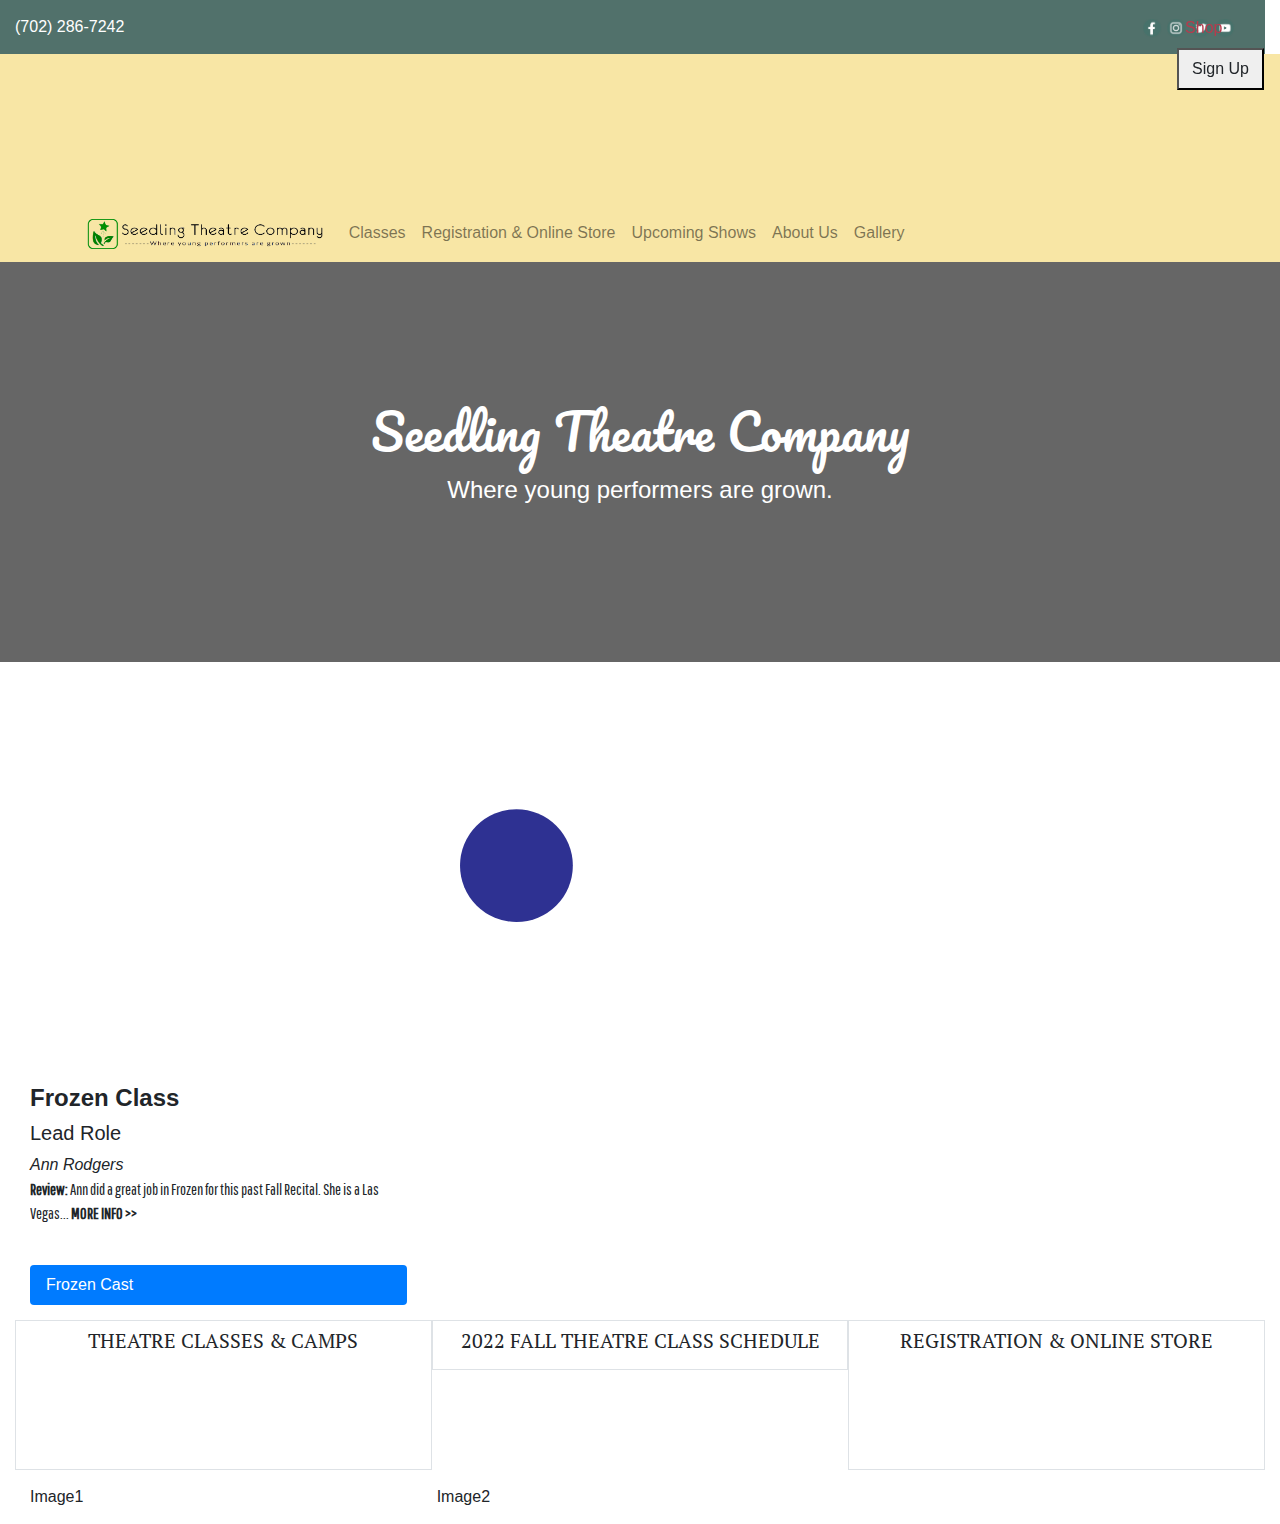
==== index.html @ e0f7eefa "Add files via upload" ====
<!DOCTYPE html>
    <html lang="en">
        <head>
            <!-- Required meta tags -->
            <meta charset="utf-8">
            <meta name="viewport" content="width=device-width, initial-scale=1">

            <!-- Bootstrap CSS -->
            <link rel="stylesheet" href="https://cdn.jsdelivr.net/npm/bootstrap@4.3.1/dist/css/bootstrap.min.css" integrity="sha384-ggOyR0iXCbMQv3Xipma34MD+dH/1fQ784/j6cY/iJTQUOhcWr7x9JvoRxT2MZw1T" crossorigin="anonymous">
            <link rel="stylesheet" href="../css/mystyle.css">

            <!-- Google Fonts -->
            <link rel="stylesheet" href="https://fonts.googleapis.com/css?family=Pacifico">
            <link rel="stylesheet" href="https://fonts.googleapis.com/css?family=PT Serif">
            <link rel="stylesheet" href="https://fonts.googleapis.com/css?family=Pathway Gothic One">

            <!-- Optional JavaScript -->
            <!-- jQuery first, then Popper.js, then Bootstrap JS -->
            <script src="https://code.jquery.com/jquery-3.3.1.slim.min.js" integrity="sha384-q8i/X+965DzO0rT7abK41JStQIAqVgRVzpbzo5smXKp4YfRvH+8abtTE1Pi6jizo" crossorigin="anonymous"></script>
            <script src="https://cdn.jsdelivr.net/npm/popper.js@1.14.7/dist/umd/popper.min.js" integrity="sha384-UO2eT0CpHqdSJQ6hJty5KVphtPhzWj9WO1clHTMGa3JDZwrnQq4sF86dIHNDz0W1" crossorigin="anonymous"></script>
            <script src="https://cdn.jsdelivr.net/npm/bootstrap@4.3.1/dist/js/bootstrap.min.js" integrity="sha384-JjSmVgyd0p3pXB1rRibZUAYoIIy6OrQ6VrjIEaFf/nJGzIxFDsf4x0xIM+B07jRM" crossorigin="anonymous"></script>

            <!-- Google Tag Manager -->
                <script>(function(w,d,s,l,i){w[l]=w[l]||[];w[l].push({'gtm.start':
                new Date().getTime(),event:'gtm.js'});var f=d.getElementsByTagName(s)[0],
                j=d.createElement(s),dl=l!='dataLayer'?'&l='+l:'';j.async=true;j.src=
                'https://www.googletagmanager.com/gtm.js?id='+i+dl;f.parentNode.insertBefore(j,f);
                })(window,document,'script','dataLayer','GTM-MJN7RVX');</script>
            <!-- End Google Tag Manager -->
            
        </head>

        <body>
            
            
            <!-- Google Tag Manager (noscript) -->
            <noscript><iframe src="https://www.googletagmanager.com/ns.html?id=GTM-MJN7RVX"
            height="0" width="0" style="display:none;visibility:hidden"></iframe></noscript>
            <!-- End Google Tag Manager (noscript) -->
            
            
            <header>
                <!-- Social Media Bar -->
                    <div class="row text-white" style="background-color:#51716B">
                        <div class="col-4 text-left">(702) 286-7242</div>
                        <div class="col text-right">
                            <img src="../images/icon%20fb.png" height="20px"> 
                            <img src="../images/icon%20ig.png" height="20px"> 
                            <img src="../images/icon%20tw.png" height="20px"> 
                            <img src="../images/icon%20yt.png" height="20px">
                        </div>
                    </div>



                <!-- Navbar -->
                <nav class="navbar navbar-expand-lg navbar-light" style="background-color:#F8E6A5">

                    <!-- Container wrapper -->
                  <div class="container">

                      <!-- Navbar brand -->
                      <a class="navbar-brand mt-2 mt-lg-0" href="#">
                        <img src="../images/Seedling%20Theatre%20Logo%20Full%20Transparent.png"
                          height="30px"
                          alt="Logo"
                          loading="lazy">
                      </a>
                      
                      
                      <!-- Toggle button -->
                    <button class="navbar-toggler"
                      type="button"
                      data-mdb-toggle="collapse"
                      data-mdb-target="#navbarSupportedContent"
                      aria-controls="navbarSupportedContent"
                       aria-expanded="false"
                      aria-label="Toggle navigation">
                      <i class="fas fa-bars"></i>
                    </button>

                    <!-- Collapsible wrapper -->
                    <div class="collapse navbar-collapse" id="navbarSupportedContent">


                      <!-- Notifications -->
                        <ul class="navbar-nav me-auto mb-2 mb-lg-0">
                            <li class="nav-item">
                              <a class="nav-link" href="#">Classes</a>
                            </li>
                            <li class="nav-item">
                              <a class="nav-link" href="#">Registration &amp; Online Store</a>
                            </li>
                            <li class="nav-item">
                              <a class="nav-link" href="#">Upcoming Shows</a>
                            </li>
                            <li class="nav-item">
                              <a class="nav-link" href="#">About Us</a>
                            </li>
                            <li class="nav-item">
                              <a class="nav-link" href="#">Gallery</a>
                            </li>
                        </ul>
                    </div>
                    <!-- Collapsible wrapper -->

                    <!-- Right elements -->
                    
                    <!-- Right elements -->
                  </div>
                  <!-- Container wrapper -->
                </nav>
                <!-- Navbar -->




            <!-- Utility Navigation -->
            <div class="container-fluid">
                <nav class="navbar navbar-expand-md navbar-light fixed-top scrolling-navbar">
                
                    <ul class="navvar-nav ml-auto">
                        <li class="nav-item">
                            <a href="#" class="nav-link waves-effect">
                            Shop
                            </a>
                        </li>
                        
                        <li class="nav-item pl-2 mb-2 mb-md-0">
                        <button><a href="#" type="button" class="btn btn-md btn-rounded btn-navbar" data-toggle="modal" data-target="#modalRegisterForm">Sign Up</a>
                            </button>
                        </li>
                    </ul>
                </nav>
            </div>
            
            
            
            
            
            <!-- Modal Sign In-->
            
            <div class="modal fade" id="modalRegisterForm" tabindex="-1" aria-labelledby="myModalLabel" aria-hidden="true">
                <div class="modal-dialog" role="document">
                    <div class="modal-content">
                        
                        <div header="modal-header">
                            <h5 class="modal-title mx-auto">Register</h5>
                            <button type="button" class="close ml-0" data-dismiss="modal" aria-label="Close">
                            <span aria-hidden="true">&times;</span>
                            </button>
                        </div>
                        
                        <div class="modal-body">
                            
                            <div class="md-form md-outline">
                                <i class="fa fa-user prefix"></i>
                                <input type="text" id="modalRegisterForm-name" class="form-control">
                                <label data-error="wrong" data-success="right" for="modalRegisterForm">Your Name</label>
                            </div>
                            
                             <div class="md-form md-outline">
                                <i class="fa fa-envelope prefix"></i>
                                <input type="text" id="modalRegisterForm-name" class="form-control">
                                <label data-error="wrong" data-success="right" for="modalRegisterForm">Your Email</label>
                            </div>
                            
                            <div class="md-form md-outline">
                                <i class="fa fa-lock prefix"></i>
                                <input type="text" id="modalRegisterForm-name" class="form-control">
                                <label data-error="wrong" data-success="right" for="modalRegisterForm">Password</label>
                            </div>
                            
                        </div>
                        
                        <div class="modal-footer d-flex justify-content-center">
                            <button class="btn btn-primary">Sign Up</button>
                        </div>
                    </div>
                </div>
            </div>
                
                
                
                
                

                  <!-- Background image -->
                  <div class="text-center bg-image" style="background-image: url('https://static.wixstatic.com/media/335dda_6d4a54cac4234d6ca81e1d6722535966~mv2.jpg/v1/crop/x_0,y_394,w_4200,h_2379/fill/w_664,h_432,al_c,q_80,usm_0.66_1.00_0.01,enc_auto/SuessicalSHOWCASE-8967.jpg');
                        height: 400px;
                        background-size: cover;
                        background-repeat: no-repeat;
                        background-position: center;">
                    <div class="mask" style="background-color: rgba(0, 0, 0, 0.6); height: 400px;">
                        <div class="d-flex justify-content-center align-items-center h-100">
                            <div class="text-white">
                                    <h1 class="mb-3">Seedling Theatre Company</h1>
                                    <h4 class="mb-3">Where young performers are grown.</h4>
                            </div>
                        </div>
                    </div>
                  </div>
            
                


            </header>



            <div class="container-fluid">
                <div class="row">
                    <div class="col-sm-12">
                        <div class="headerimage>"></div>
                            
                            <!-- Generator: Adobe Illustrator 26.5.2, SVG Export Plug-In . SVG Version: 6.00 Build 0)  -->
                            <svg version="1.1" id="Layer_1" xmlns="http://www.w3.org/2000/svg" xmlns:xlink="http://www.w3.org/1999/xlink" x="0px" y="0px"
                                 viewBox="0 0 612 212.89" style="enable-background:new 0 0 612 212.89;" xml:space="preserve">
                            <style type="text/css">
                                .st0{fill:#2E3192;}
                            </style>
                            <circle class="st0" cx="139.89" cy="106.45" r="86.32"/>
                            </svg>
                    </div>
                </div>
            </div>
            
            <div class="container-fluid">
                <div class="row">
                    <div class="col-sm-4">
                        <h4><b>Frozen Class</b></h4>
                        <h5>Lead Role</h5>
                            <div class="Krisimg"><em>Ann Rodgers</em></div>
                            <p><b>Review:</b> Ann did a great job in Frozen for this past Fall Recital. She is a Las Vegas... <b>MORE INFO >></b></p><br>
                        
                            <ul class="nav nav-pills flex-column">
                                <li class="nav-item">
                                    <a class="nav-link active" href="#">Frozen Cast</a>
                                </li>
                            </ul>
                    </div>
                </div>
            </div>
            
            
            
            

            <div class="container-fluid text-black">
     

                <div class="d-flex" style="height:150px; text-align: center">
                    <div class="p-2 border">
                        <h2>THEATRE CLASSES &amp; CAMPS</h2></div>
                    <div class="p-2 border align-self-start">
                        <h2>2022 FALL THEATRE CLASS SCHEDULE</h2></div>
                    <div class="p-2 border">
                        <h2>REGISTRATION &amp; ONLINE STORE</h2></div>
                </div>

                <div class="row">
                    <div class="col-sm-4">
                        <div class="image">Image1</div>
                    </div>

                    <div class="col-sm-8">
                        <div class="image">Image2</div>
                    </div>

                </div>



            </div>


        </body>
    </html>
---- css/mystyle.css ----
/*My Custom CSS*/
*{
    margin: 0;
    padding: 0;
    -webkit-box-sizing: border-box;
    -mox-box-sizing:border-box;
    box-sizing: boder-box;
}

.gradient-custom {
/* fallback for old browsers */
background: #6a11cb;

/* Chrome 10-25, Safari 5.1-6 */
background: -webkit-linear-gradient(to right, rgba(106, 17, 203, 1), rgba(37, 117, 252, 1));

/* W3C, IE 10+/ Edge, Firefox 16+, Chrome 26+, Opera 12+, Safari 7+ */
background: linear-gradient(to right, rgba(106, 17, 203, 1), rgba(37, 117, 252, 1))
}

.container {
    margin-top:150px;
}

body {
    background-color: white;
    min-height: 100vh;
    font-family: 'Open Sans' Arial;
}

header {
    margin: 0px;
}

a {
    color: #b63b4d;
    text-decoration: none;
}
.accordion {
    max-width: 384px;
    width: 100%;
    margin: 30px auto 20px;
    background: #efeded;
    border-radius: 0;
}

.accordion .link {
    cursor: pointer;
    display: block;
    padding: 15px 15px 15px 42px;
    color: #4d4d4d;
    font-size: 14px;
    font-weight: 700;
    border-bottom: 1px solid #ccc;
    position: relative;
    transition: all 0.4s ease;
}

.accordion li: last-chil .link {
    border-bottom: 0;
}

.accordion li i {
    position: absolute;
    top: 16px;
    left: 12px;
    font-size: 18px;
    color: #595959;
    transition: all 0.4 ease;
}

.accordion li i.fa-chevron-down {
    right: 12px;
    left: auto;
    font-size: 16px;
}

.accordion li.open .link {
    color: #aa00ff;
}

.accordion li.open i{
    color: #aa00ff;
}

.accordion li.open i.fa-chevron-down {
    transition: rotate (180deg);
}

.submenu {
    display: none;
    background: #444359;
    font-size: 14px;
}

.submenu li{
    border-bottom: 1px solid #4b4a5e;
}

.submenu a {
    display: block;
    text-decoration: none;
    color: #d9d9d9;
    padding: 12px;
    padding-left: 42px;
    transition: all 0.25s ease;
}

.submenu a: hover {
    background: #b63b4d;
    color: #fff;
}

h1 {
    font-family: 'Pacifico', serif;
    font-size: 48px;
}

h2 {
    font-family: 'PT Serif', serif; 
    font-size: 20px;
}

h3 {
    font-family: 'PT Serif', serif; 
    font-size: 24px;
    box-shadow: 0 0 10px 0 rgba(0, 0, 0, .4) inset;
    background: linear gradient(to bottom, #fff 30%, #fcfcfc 40%, #f8f8ff8 50%, #f0f0f0 100%);
    border-radius: 7px;
    
}

h4 {
    animation-duration: 8s;
    animation-name: slidein;
    animation-iteration-count: infinite;
}

@keyframes slidein {
    0% {
        margin-left: 0%;
    }
    
    50% {
        margin-left: 100px;
    }
    
    100% {
        margin-left: 0%;
    }
}

.heroimg {
    object-fit: cover;
}

.classes1 {
    display: block;
    margin: auto;
    height: 100%;
}

p {
    font-family: 'Pathway Gothic One', serif;
    overflow: hidden;
}

ul {
    overflow: hidden;
}

.jumbotron {
    margin: auto;
    background-color: crimson;
    line-height: 1;
    height: 170px;
}

.row {
    padding: 15px;
    width: 100%;
    
}

.headerimage {
    display:block;
    max-width: 100%;
    height: auto;
    background-image: linear-gradient(rgba(0,0,0,1)), url(bck.jpg);
    background-position: center;
}

.caption {
    text-align: right;
}

.classes1 {
    display: block;
    margin: auto;
    height: 100%;
}

.p-2 {
    width: 600px;
}

.footer {
    background: #aaa;
}

.footer,
.push {
    height: 50px;
    margin-top: 100%;
}

.footer h3 {
    text-align: center;
    padding-top: 10px;
}

.clearfix::after,
.calendar ol::after {
    content: ".";
    height: 0;
    clear: both;
    visibility: hidden;
}




/*============ Bootstrap Calendar Styling ========== */
@media (max-width:575px) {
    .display-4 {
        font-size: 1.5rem;
    }
    .day h5 {
        background-color: #f8f9fa;
        padding: 3px 5px 5px;
        margin: -8px -8px 8px -8px;
    }
    .date {
        padding-left: 4px;
    }
}

@media (min-width: 576px) {
    .day {
        height: 14.2857vw;
    }
}




/*============ Calendar Styling ========== */
.calendar {
    border-radius: 30px;
}

@media (min-width: 992px) {
    .date {
        font-size: 2rem;
    }
}

.calendar ol li {
    float: left;
    width: 14.28571%;
}

.calendar .day-names {
    border-bottom: 1px solid #eee;
}


.calendar .day-names li {
    text-transform: uppercase;
    margin-bottom: 0.5rem;
    
}

.calendar .days li {
    border-bottom: 1px solid: #eee;
    min-height: 8rem;
}

.calendar .days li .date {
    margin: 0.5rem 0;
}

.calendar .days li .event {
    font-size: 0.75rem;
    padding: 0.4rem;
    color: white;
    white-space: nowrap;
    overflow: hidden;
    text-overflow: ellipsis;
    border-radius: 4rem;
    margin-bottom: 1px;
}

.calendar .days li .event.span-2 {
    width: 200%;
}

.calendar .days li .event.begin {
    border-radius: 1rem 0 0 1rem;
}

.calendar .days li .event.end {
    border-radius: 0 1rem 1rem 0;
}

.calendar .days li .event.clear {
    background: none;
}

.calendar .days li:nth-child(n+29) {
    border-bottom: none;
}

.calendar .days li.outside .date {
    color: #ddd;
}

.dropdown-content {
    display: none;
    position: relative;
    text-align: right;
    background-color: #f9f9f9;
    min-width: 160px;
    box-shadow: 0px 8px 16px 0px rgba(0,0,0,0.2);
    padding: 12px 16px;
    z-index: 1;
}

.dropdown:hover .dropdown-content {
    display:block;
}

.demo:hover .event bg-success {
    animation-name: date;
    animation-duration: 3s;
    animation-fill-mode: forwards;
}

.date {
    border-top: 20px solid #ccc;
}

.btn1 {
    background-color: #4caf50;
    border: none;
    color: white;
    padding: 80px;
    text-align: center;
    text-decoration: none;
    display: inline-block;
    font-size: 12px;
    margin: 4px 2px;
    border-radius: 100%;
}

.def-number-input {
    display: inline-flex;
    width: 80px;
    height: 30px;
    background-color: #9f9f9f;
    &, & * {
        box-sizing: border-box;
    }
}

aside {
    width: 25%;
    min-width: 250px;
    max-width: 500px;
    margin: 25px auto;
}

.wufoo-ad {
    position:absolute;
    top: 0;
    left: 0;
    width: 100%;
    height: 100%;
}

.wufoo-letter {
    animation: kaboom 5s ease alternate infinite;
    &:nth-child (2) {
        animation-delay: 0.1s;
    }
    &:nth-child (3) {
        animation-delay: 0.2s;
    }
    &:nth-child (4) {
        animation-delay: 0.3s;
    }
    &:nth-child (5) {
        animation-delay: 0.4s;
    }
}
@keyframes kaboom {
    90% {
        transform: scale(1.0);
    }
    100% {
        transform: scale(1.1);
    }
}

.text-1, .text-2, .text-3 {
    fill: white;
    font-size: 63px;
    font-family: sans-serif;
}

.text-1 {
    animation: hideshow 10s ease infinite;
}

.text-2 {
    opacity: 0;
    animation: hideshow 10s 1.5s ease infinite;
}

.text-3 {
    opacity: 0;
    animation: hideshow 10s 3s ease infinite;
}

@keyframes hideshow {
    0% { opacity: 1; }
    10% { opacity: 1; }
    15% { opacity: 0; }
    100% { opacity: 0; }
}

#trex {
    transform: translateY(150px);
    animation: popup 10s 6.5s ease infinite;
}

@keyframes popup {
    0% {
        transform: translateY(150px);
    }
    34% {
        transform: translateY(20px);
    }
    37% {
        transform: translateY(150px);
    }
    100% {
        transform: translateY(150px);
    }
}

#Layer_1 {
    width: 400px;
    margin: 10% auto;
    display: block;
}
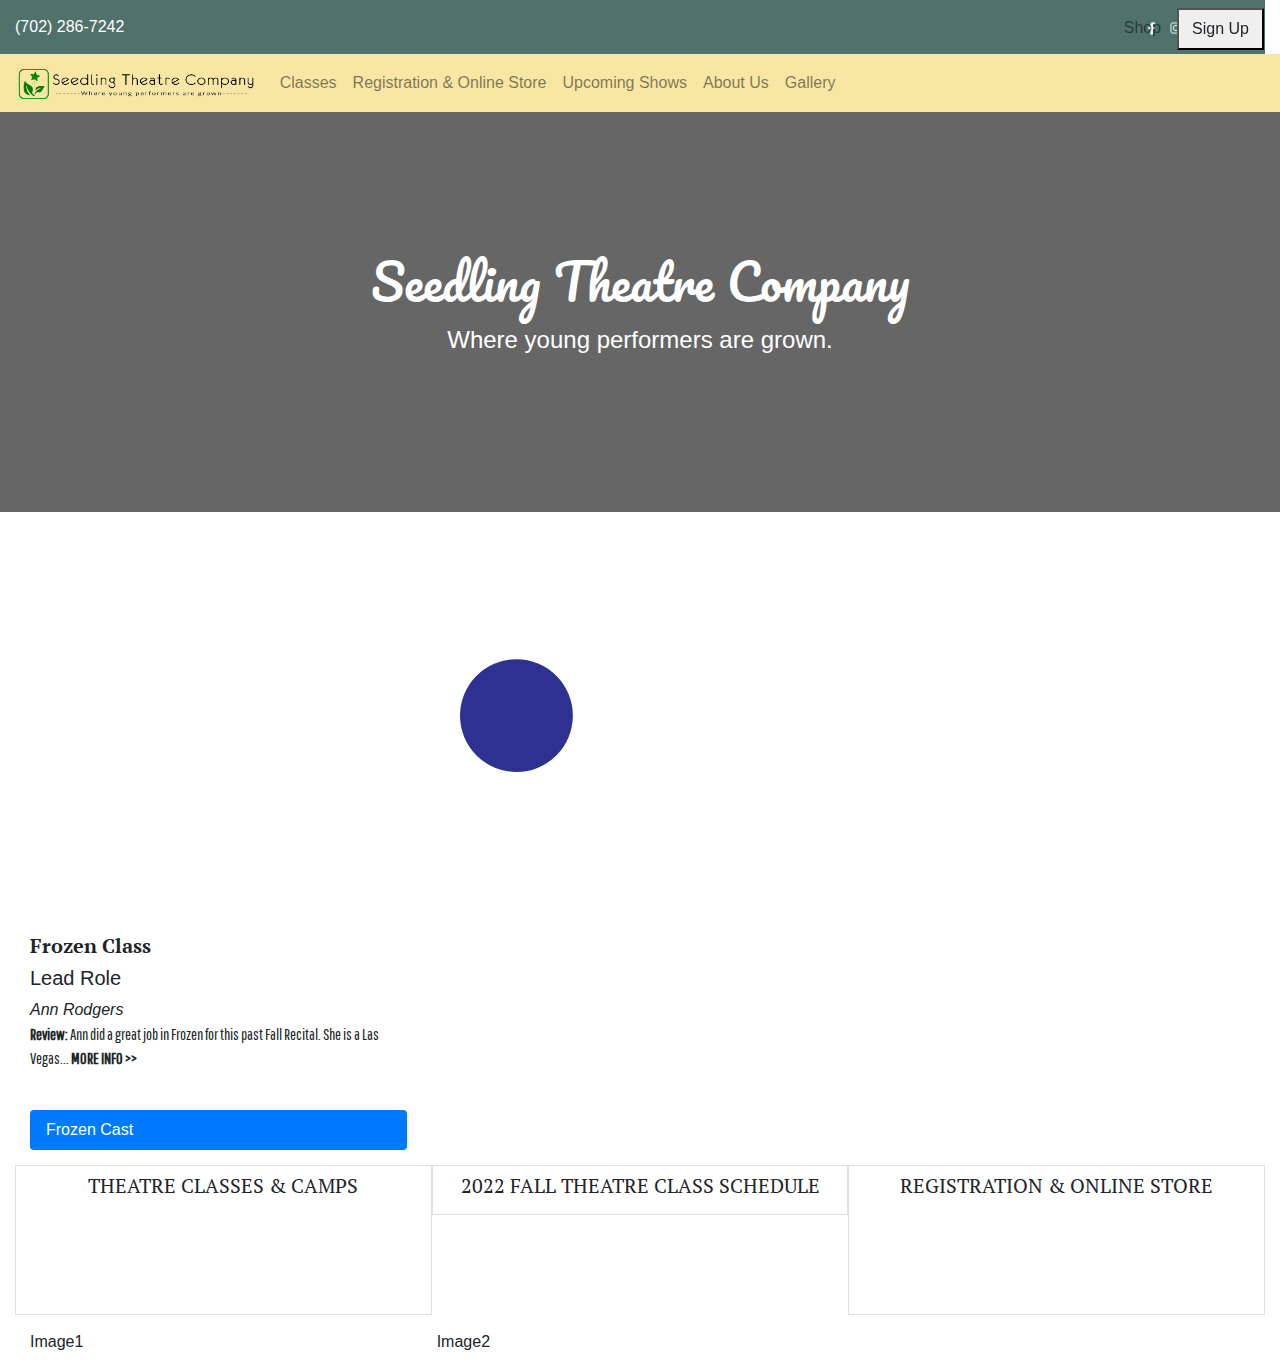
==== commit f5482bcc: "Update index.html" ====
--- a/index.html
+++ b/index.html
@@ -56,27 +56,22 @@
                 <!-- Navbar -->
                 <nav class="navbar navbar-expand-lg navbar-light" style="background-color:#F8E6A5">
 
-                    <!-- Container wrapper -->
-                  <div class="container">
-
                       <!-- Navbar brand -->
-                      <a class="navbar-brand mt-2 mt-lg-0" href="#">
+                      <a class="navbar-brand" href="./index.html">
                         <img src="../images/Seedling%20Theatre%20Logo%20Full%20Transparent.png"
                           height="30px"
                           alt="Logo"
                           loading="lazy">
                       </a>
-                      
-                      
+ 
                       <!-- Toggle button -->
                     <button class="navbar-toggler"
                       type="button"
-                      data-mdb-toggle="collapse"
-                      data-mdb-target="#navbarSupportedContent"
-                      aria-controls="navbarSupportedContent"
-                       aria-expanded="false"
+                      data-toggle="collapse"
+                      data-target="#navbarNav"
+                      aria-controls="navbarNav"
+                      aria-expanded="false"
                       aria-label="Toggle navigation">
-                      <i class="fas fa-bars"></i>
                     </button>
 
                     <!-- Collapsible wrapper -->
@@ -86,13 +81,13 @@
                       <!-- Notifications -->
                         <ul class="navbar-nav me-auto mb-2 mb-lg-0">
                             <li class="nav-item">
-                              <a class="nav-link" href="#">Classes</a>
-                            </li>
-                            <li class="nav-item">
-                              <a class="nav-link" href="#">Registration &amp; Online Store</a>
-                            </li>
-                            <li class="nav-item">
-                              <a class="nav-link" href="#">Upcoming Shows</a>
+                              <a class="nav-link" href="./classes.html">Classes</a>
+                            </li>
+                            <li class="nav-item">
+                              <a class="nav-link" href="./store.html">Registration &amp; Online Store</a>
+                            </li>
+                            <li class="nav-item">
+                              <a class="nav-link" href="./calendar%20new.html">Upcoming Shows</a>
                             </li>
                             <li class="nav-item">
                               <a class="nav-link" href="#">About Us</a>
@@ -107,7 +102,7 @@
                     <!-- Right elements -->
                     
                     <!-- Right elements -->
-                  </div>
+                
                   <!-- Container wrapper -->
                 </nav>
                 <!-- Navbar -->
@@ -119,9 +114,9 @@
             <div class="container-fluid">
                 <nav class="navbar navbar-expand-md navbar-light fixed-top scrolling-navbar">
                 
-                    <ul class="navvar-nav ml-auto">
+                    <ul class="navbar-nav ml-auto">
                         <li class="nav-item">
-                            <a href="#" class="nav-link waves-effect">
+                            <a href="./store.html" class="nav-link waves-effect">
                             Shop
                             </a>
                         </li>
@@ -228,7 +223,7 @@
             <div class="container-fluid">
                 <div class="row">
                     <div class="col-sm-4">
-                        <h4><b>Frozen Class</b></h4>
+                        <h2><b>Frozen Class</b></h2>
                         <h5>Lead Role</h5>
                             <div class="Krisimg"><em>Ann Rodgers</em></div>
                             <p><b>Review:</b> Ann did a great job in Frozen for this past Fall Recital. She is a Las Vegas... <b>MORE INFO >></b></p><br>
@@ -275,4 +270,4 @@
 
 
         </body>
-    </html>+    </html>
